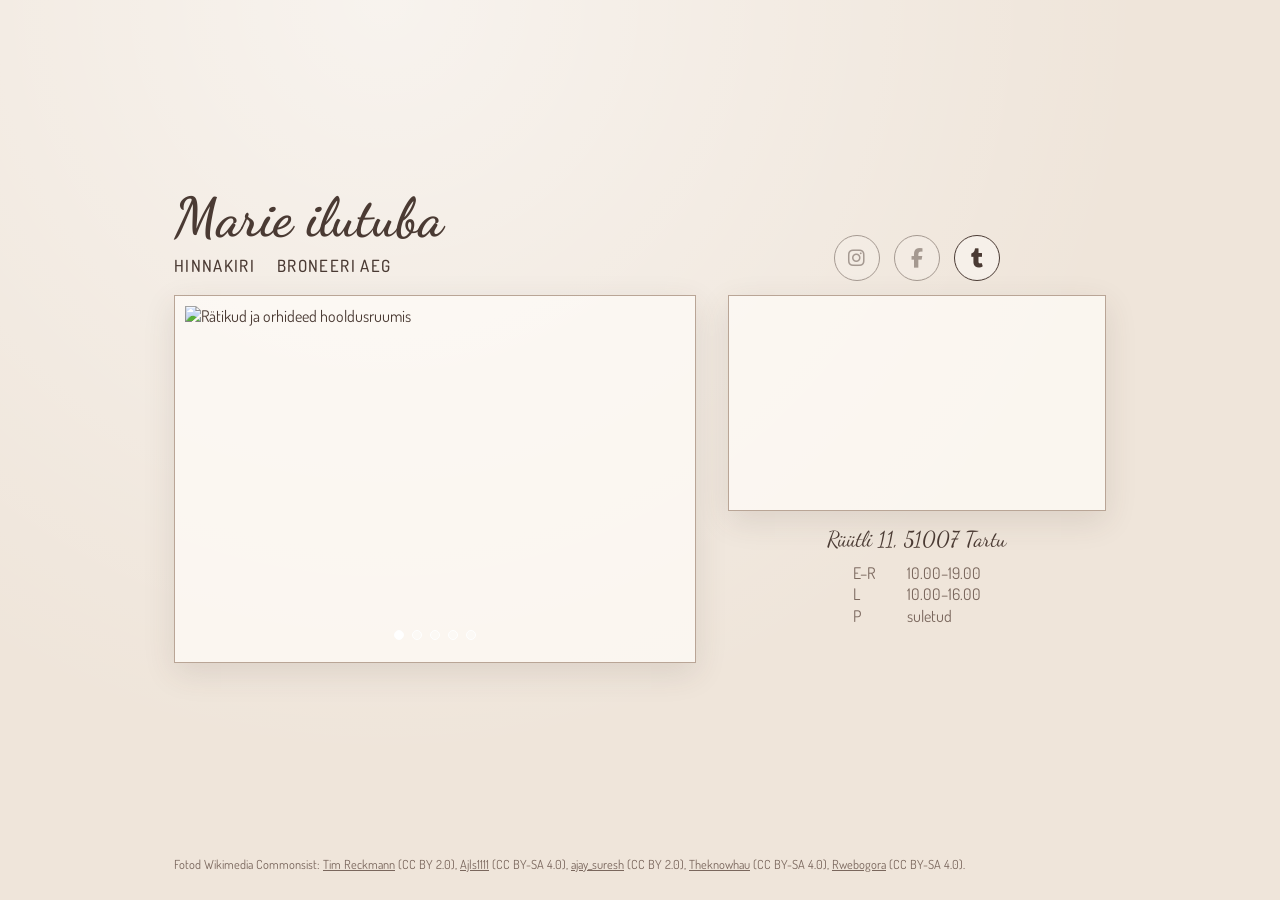
==== index.html @ 5f990e26 "Lisa Marie ilutuba veebileht ja README" ====
<!DOCTYPE html>
<html lang="et">
<head>
  <meta charset="UTF-8">
  <meta name="viewport" content="width=device-width, initial-scale=1">
  <title>Marie ilutuba</title>
  <meta name="description" content="Marie ilutuba Tartus: maniküür, pediküür, juuksur ja näohooldus.">
  <link rel="preconnect" href="https://fonts.googleapis.com">
  <link rel="preconnect" href="https://fonts.gstatic.com" crossorigin>
  <link href="https://fonts.googleapis.com/css2?family=Dancing+Script:wght@500;700&family=Dosis:wght@400;500;600&display=swap" rel="stylesheet">
  <link rel="stylesheet" href="https://cdnjs.cloudflare.com/ajax/libs/font-awesome/6.5.2/css/all.min.css">
  <link rel="stylesheet" href="css/style.css">
</head>
<body>

  <main class="leht avaleht">

    <!-- vasak ülemine nurk: logo ja menüü -->
    <header class="pais">
      <a class="logo" href="index.html">Marie ilutuba</a>
      <nav class="menuu">
        <a href="hinnakiri.html">Hinnakiri</a>
        <a href="broneeri.html">Broneeri aeg</a>
      </nav>
    </header>

    <!-- parem ülemine nurk: sotsiaalmeedia (klikitav on praegu ainult Tumblr) -->
    <div class="sotsiaal">
      <span class="ikoon mitteaktiivne" title="Instagram (tulekul)" aria-label="Instagram (tulekul)">
        <i class="fa-brands fa-instagram"></i>
      </span>
      <span class="ikoon mitteaktiivne" title="Facebook (tulekul)" aria-label="Facebook (tulekul)">
        <i class="fa-brands fa-facebook-f"></i>
      </span>
      <a class="ikoon" href="https://www.tumblr.com/unsplash" target="_blank" rel="noopener" title="Tumblr" aria-label="Tumblr">
        <i class="fa-brands fa-tumblr"></i>
      </a>
    </div>

    <!-- vasak veerg: vahetuvate piltidega galerii -->
    <section class="galerii" aria-label="Galerii">
      <div class="galerii-raam">
        <img class="nahtav" src="https://upload.wikimedia.org/wikipedia/commons/thumb/5/5f/Handt%C3%BCcher_im_Spa_%2853404561087%29.jpg/960px-Handt%C3%BCcher_im_Spa_%2853404561087%29.jpg" alt="Rätikud ja orhideed hooldusruumis">
        <img src="https://upload.wikimedia.org/wikipedia/commons/thumb/a/ac/Acrylic_nail_art_with_crystal.jpg/960px-Acrylic_nail_art_with_crystal.jpg" alt="Lillad küüned kristallkaunistusega">
        <img src="https://upload.wikimedia.org/wikipedia/commons/thumb/6/65/Makeup_Brushes_%2851825380981%29.jpg/960px-Makeup_Brushes_%2851825380981%29.jpg" alt="Meigipintslid">
        <img src="https://upload.wikimedia.org/wikipedia/commons/thumb/3/3b/French_Manicure_with_Glitter_nail_art_on_ring_finger.jpg/960px-French_Manicure_with_Glitter_nail_art_on_ring_finger.jpg" alt="Prantsuse maniküür sädelusega">
        <img src="https://upload.wikimedia.org/wikipedia/commons/thumb/3/39/Hairdresser_at_work.jpg/960px-Hairdresser_at_work.jpg" alt="Juuksur töö juures">
      </div>
      <div class="galerii-punktid"></div>
    </section>

    <!-- parem veerg: kaart, aadress ja lahtiolekuajad -->
    <section class="info">
      <div class="kaart">
        <iframe
          src="https://www.google.com/maps?q=R%C3%BC%C3%BCtli+11,+51007+Tartu&z=16&output=embed"
          title="Marie ilutuba kaardil"
          loading="lazy"
          referrerpolicy="no-referrer-when-downgrade"
          allowfullscreen></iframe>
      </div>
      <div class="aadress">
        <p>Rüütli 11, 51007 Tartu</p>
        <div class="lahtiolek">
          <p><span>E–R</span> 10.00–19.00</p>
          <p><span>L</span> 10.00–16.00</p>
          <p><span>P</span> suletud</p>
        </div>
      </div>
    </section>

  </main>

  <footer class="jalus">
    Fotod Wikimedia Commonsist:
    <a href="https://commons.wikimedia.org/wiki/File:Handt%C3%BCcher_im_Spa_(53404561087).jpg">Tim Reckmann</a> (CC BY 2.0),
    <a href="https://commons.wikimedia.org/wiki/File:Acrylic_nail_art_with_crystal.jpg">Ajls1111</a> (CC BY-SA 4.0),
    <a href="https://commons.wikimedia.org/wiki/File:Makeup_Brushes_(51825380981).jpg">ajay_suresh</a> (CC BY 2.0),
    <a href="https://commons.wikimedia.org/wiki/File:French_Manicure_with_Glitter_nail_art_on_ring_finger.jpg">Theknowhau</a> (CC BY-SA 4.0),
    <a href="https://commons.wikimedia.org/wiki/File:Hairdresser_at_work.jpg">Rwebogora</a> (CC BY-SA 4.0).
  </footer>

  <script src="js/galerii.js"></script>
</body>
</html>
---- css/style.css ----
/* Marie ilutuba - ühised stiilid */

:root {
  --taust: #efe5da;
  --tekst: #4a3a33;
  --tekst-hele: #7a675d;
  --roos: #a86f6b;
  --roos-tume: #8a5551;
  --joon: #b9a596;
  --kaart: rgba(255, 252, 248, 0.72);
}

* { box-sizing: border-box; }

html, body { margin: 0; }

body {
  min-height: 100vh;
  display: flex;
  flex-direction: column;
  font-family: "Dosis", "Segoe UI", sans-serif;
  color: var(--tekst);
  /* hele tapeet: soe põhitoon + krobeline reljeefne muster */
  background-color: var(--taust);
  background-image:
    radial-gradient(ellipse at 30% 0%, rgba(255, 255, 255, 0.55), transparent 60%),
    url("https://www.transparenttextures.com/patterns/rice-paper-2.png");
  background-attachment: fixed;
}

a { color: var(--roos-tume); }

.leht {
  width: 100%;
  max-width: 980px;
  margin: 0 auto;
  padding: 48px 24px 32px;
  flex: 1;
}

/* ---------- päis ---------- */

.logo {
  display: inline-block;
  font-family: "Dancing Script", cursive;
  font-weight: 700;
  font-size: 3.4rem;
  line-height: 1;
  color: var(--tekst);
  text-decoration: none;
}

.menuu {
  display: flex;
  gap: 22px;
  margin-top: 10px;
}

.menuu a {
  font-size: 1.05rem;
  font-weight: 500;
  letter-spacing: 0.08em;
  text-transform: uppercase;
  color: var(--tekst);
  text-decoration: none;
  padding-bottom: 3px;
  border-bottom: 2px solid transparent;
  transition: color 0.2s, border-color 0.2s;
}

.menuu a:hover,
.menuu a[aria-current="page"] {
  color: var(--roos-tume);
  border-bottom-color: var(--roos);
}

/* ---------- avalehe paigutus (nagu kliendi visandil) ---------- */

.avaleht {
  display: grid;
  grid-template-columns: 56% 1fr;
  grid-template-areas:
    "pais     sotsiaal"
    "galerii  info";
  column-gap: 32px;
  row-gap: 14px;
  align-items: end;
}

.pais     { grid-area: pais; }
.sotsiaal { grid-area: sotsiaal; }
.galerii  { grid-area: galerii; align-self: start; }
.info     { grid-area: info; align-self: start; }

/* sotsiaalmeedia nupud */

.sotsiaal {
  display: flex;
  justify-content: center;
  gap: 14px;
}

.ikoon {
  width: 46px;
  height: 46px;
  border: 1.5px solid var(--tekst);
  border-radius: 50%;
  display: grid;
  place-items: center;
  font-size: 1.2rem;
  color: var(--tekst);
  background: rgba(255, 255, 255, 0.35);
  text-decoration: none;
  transition: background 0.2s, color 0.2s, border-color 0.2s, transform 0.2s;
}

/* IG ja F ei ole veel klikitavad */
.ikoon.mitteaktiivne {
  opacity: 0.45;
  cursor: default;
}

a.ikoon:hover {
  background: var(--roos);
  border-color: var(--roos);
  color: #fff;
  transform: translateY(-2px);
}

/* galerii */

.galerii {
  position: relative;
  aspect-ratio: 1.42 / 1;
  border: 1px solid var(--joon);
  background: var(--kaart);
  padding: 10px;
  box-shadow: 0 10px 30px rgba(74, 58, 51, 0.12);
}

.galerii-raam {
  position: relative;
  width: 100%;
  height: 100%;
  overflow: hidden;
}

.galerii img {
  position: absolute;
  inset: 0;
  width: 100%;
  height: 100%;
  object-fit: cover;
  opacity: 0;
  transition: opacity 1.2s ease;
}

.galerii img.nahtav { opacity: 1; }

.galerii-punktid {
  position: absolute;
  left: 0;
  right: 0;
  bottom: 22px;
  display: flex;
  justify-content: center;
  gap: 8px;
  z-index: 2;
}

.galerii-punktid button {
  width: 10px;
  height: 10px;
  padding: 0;
  border: 1px solid #fff;
  border-radius: 50%;
  background: rgba(255, 255, 255, 0.35);
  cursor: pointer;
}

.galerii-punktid button.aktiivne { background: #fff; }

/* kaart + aadress */

.kaart {
  border: 1px solid var(--joon);
  background: var(--kaart);
  padding: 8px;
  box-shadow: 0 10px 30px rgba(74, 58, 51, 0.12);
}

.kaart iframe {
  display: block;
  width: 100%;
  aspect-ratio: 2 / 1.1;
  border: 0;
  filter: sepia(0.25) saturate(0.85);
}

.aadress {
  margin-top: 14px;
  text-align: center;
  font-family: "Dancing Script", cursive;
  font-size: 1.35rem;
  line-height: 1.35;
}

.aadress p { margin: 0; }

.lahtiolek {
  display: inline-block;
  text-align: left;
  margin-top: 8px;
  font-family: "Dosis", sans-serif;
  font-size: 1rem;
  color: var(--tekst-hele);
}

.lahtiolek span { display: inline-block; min-width: 3.2em; }

/* ---------- alamlehed ---------- */

.alamleht .sisu {
  margin-top: 36px;
  border: 1px solid var(--joon);
  background: var(--kaart);
  padding: 32px 36px;
  box-shadow: 0 10px 30px rgba(74, 58, 51, 0.12);
}

.alamleht h1 {
  margin: 0 0 6px;
  font-family: "Dancing Script", cursive;
  font-size: 2.4rem;
  font-weight: 700;
}

.alamleht .sissejuhatus {
  margin: 0 0 24px;
  color: var(--tekst-hele);
  font-size: 1.05rem;
}

.hinnad h2 {
  margin: 28px 0 8px;
  font-size: 1rem;
  font-weight: 600;
  letter-spacing: 0.1em;
  text-transform: uppercase;
  color: var(--roos-tume);
}

.hinnad table {
  width: 100%;
  border-collapse: collapse;
  font-size: 1.08rem;
}

.hinnad td {
  padding: 9px 0;
  border-bottom: 1px dashed var(--joon);
}

.hinnad td.kestus {
  color: var(--tekst-hele);
  width: 7em;
  text-align: right;
  padding-right: 24px;
}

.hinnad td.hind {
  width: 5em;
  text-align: right;
  font-weight: 600;
}

.nupp {
  display: inline-block;
  margin-top: 28px;
  padding: 10px 26px;
  border: 1.5px solid var(--roos);
  color: var(--roos-tume);
  text-decoration: none;
  text-transform: uppercase;
  letter-spacing: 0.08em;
  font-weight: 600;
  transition: background 0.2s, color 0.2s;
}

.nupp:hover { background: var(--roos); color: #fff; }

/* ---------- jalus ---------- */

.jalus {
  max-width: 980px;
  width: 100%;
  margin: 0 auto;
  padding: 18px 24px 28px;
  font-size: 0.78rem;
  color: var(--tekst-hele);
}

.jalus a { color: inherit; }

/* ---------- väiksed ekraanid ---------- */

@media (max-width: 760px) {
  .leht { padding: 28px 16px 24px; }
  .logo { font-size: 2.8rem; }
  .avaleht {
    grid-template-columns: 1fr;
    grid-template-areas: "pais" "sotsiaal" "galerii" "info";
    row-gap: 20px;
  }
  .sotsiaal { justify-content: flex-start; }
  .alamleht .sisu { padding: 24px 18px; }
  .hinnad td.kestus { display: none; }
}
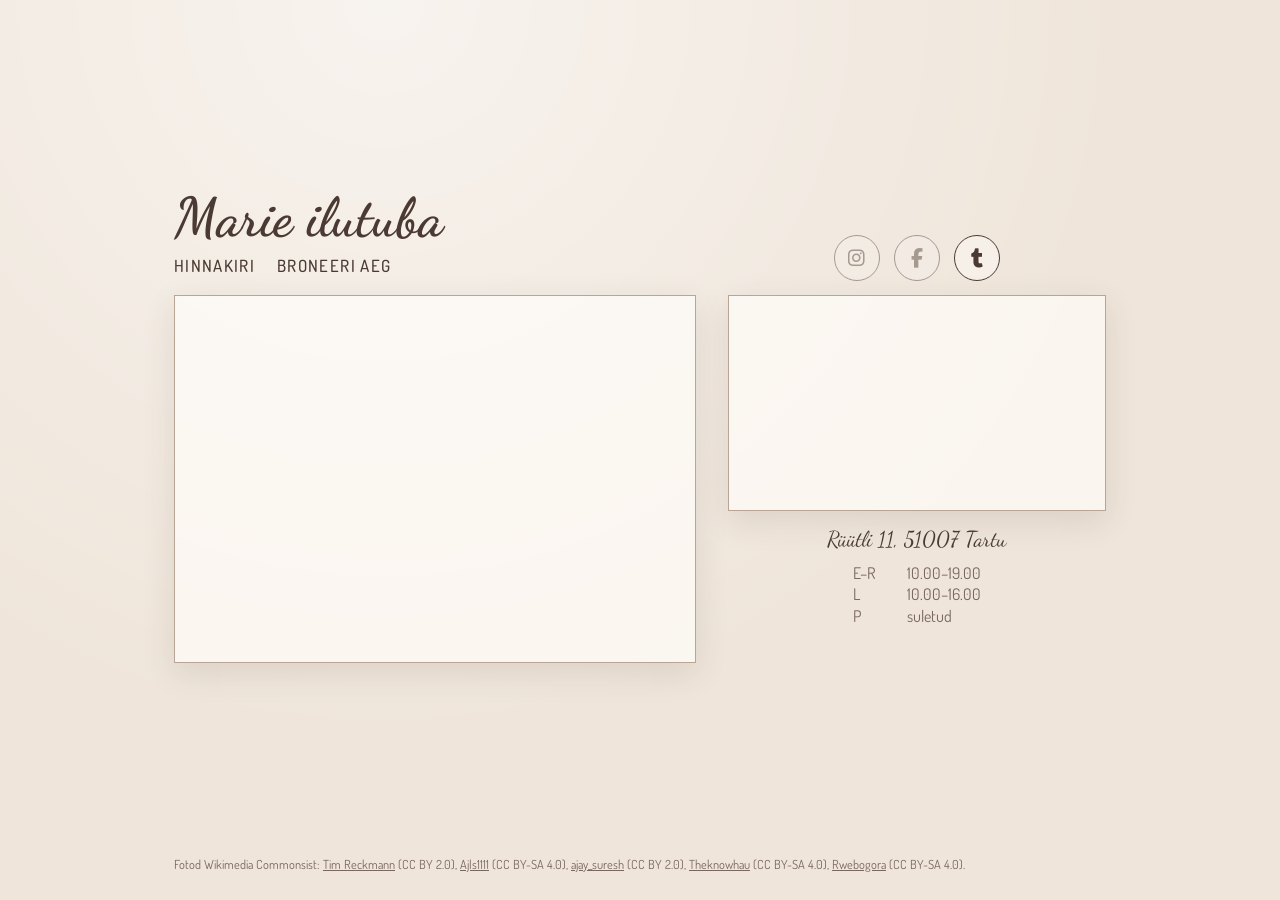
==== commit f4d3c885: "Galerii ainult CSS-iga, JavaScript eemaldatud" ====
--- a/index.html
+++ b/index.html
@@ -40,13 +40,12 @@
     <!-- vasak veerg: vahetuvate piltidega galerii -->
     <section class="galerii" aria-label="Galerii">
       <div class="galerii-raam">
-        <img class="nahtav" src="https://upload.wikimedia.org/wikipedia/commons/thumb/5/5f/Handt%C3%BCcher_im_Spa_%2853404561087%29.jpg/960px-Handt%C3%BCcher_im_Spa_%2853404561087%29.jpg" alt="Rätikud ja orhideed hooldusruumis">
+        <img src="https://upload.wikimedia.org/wikipedia/commons/thumb/5/5f/Handt%C3%BCcher_im_Spa_%2853404561087%29.jpg/960px-Handt%C3%BCcher_im_Spa_%2853404561087%29.jpg" alt="Rätikud ja orhideed hooldusruumis">
         <img src="https://upload.wikimedia.org/wikipedia/commons/thumb/a/ac/Acrylic_nail_art_with_crystal.jpg/960px-Acrylic_nail_art_with_crystal.jpg" alt="Lillad küüned kristallkaunistusega">
         <img src="https://upload.wikimedia.org/wikipedia/commons/thumb/6/65/Makeup_Brushes_%2851825380981%29.jpg/960px-Makeup_Brushes_%2851825380981%29.jpg" alt="Meigipintslid">
         <img src="https://upload.wikimedia.org/wikipedia/commons/thumb/3/3b/French_Manicure_with_Glitter_nail_art_on_ring_finger.jpg/960px-French_Manicure_with_Glitter_nail_art_on_ring_finger.jpg" alt="Prantsuse maniküür sädelusega">
         <img src="https://upload.wikimedia.org/wikipedia/commons/thumb/3/39/Hairdresser_at_work.jpg/960px-Hairdresser_at_work.jpg" alt="Juuksur töö juures">
       </div>
-      <div class="galerii-punktid"></div>
     </section>
 
     <!-- parem veerg: kaart, aadress ja lahtiolekuajad -->
@@ -80,6 +79,5 @@
     <a href="https://commons.wikimedia.org/wiki/File:Hairdresser_at_work.jpg">Rwebogora</a> (CC BY-SA 4.0).
   </footer>
 
-  <script src="js/galerii.js"></script>
 </body>
 </html>
--- a/css/style.css
+++ b/css/style.css
@@ -145,6 +145,8 @@
   overflow: hidden;
 }
 
+/* Vahetuvad pildid ainult CSS-iga: 5 pilti, igaüks on nähtaval 4 sekundit,
+   kogu ring kestab 20 sekundit. Iga pilt alustab 4 sekundit hiljem kui eelmine. */
 .galerii img {
   position: absolute;
   inset: 0;
@@ -152,33 +154,22 @@
   height: 100%;
   object-fit: cover;
   opacity: 0;
-  transition: opacity 1.2s ease;
-}
-
-.galerii img.nahtav { opacity: 1; }
-
-.galerii-punktid {
-  position: absolute;
-  left: 0;
-  right: 0;
-  bottom: 22px;
-  display: flex;
-  justify-content: center;
-  gap: 8px;
-  z-index: 2;
-}
-
-.galerii-punktid button {
-  width: 10px;
-  height: 10px;
-  padding: 0;
-  border: 1px solid #fff;
-  border-radius: 50%;
-  background: rgba(255, 255, 255, 0.35);
-  cursor: pointer;
-}
-
-.galerii-punktid button.aktiivne { background: #fff; }
+  animation: vahetus 20s infinite;
+}
+
+.galerii img:nth-child(1) { animation-delay: -1s; }
+.galerii img:nth-child(2) { animation-delay: 3s; }
+.galerii img:nth-child(3) { animation-delay: 7s; }
+.galerii img:nth-child(4) { animation-delay: 11s; }
+.galerii img:nth-child(5) { animation-delay: 15s; }
+
+@keyframes vahetus {
+  0%   { opacity: 0; }
+  5%   { opacity: 1; }
+  20%  { opacity: 1; }
+  25%  { opacity: 0; }
+  100% { opacity: 0; }
+}
 
 /* kaart + aadress */
 
